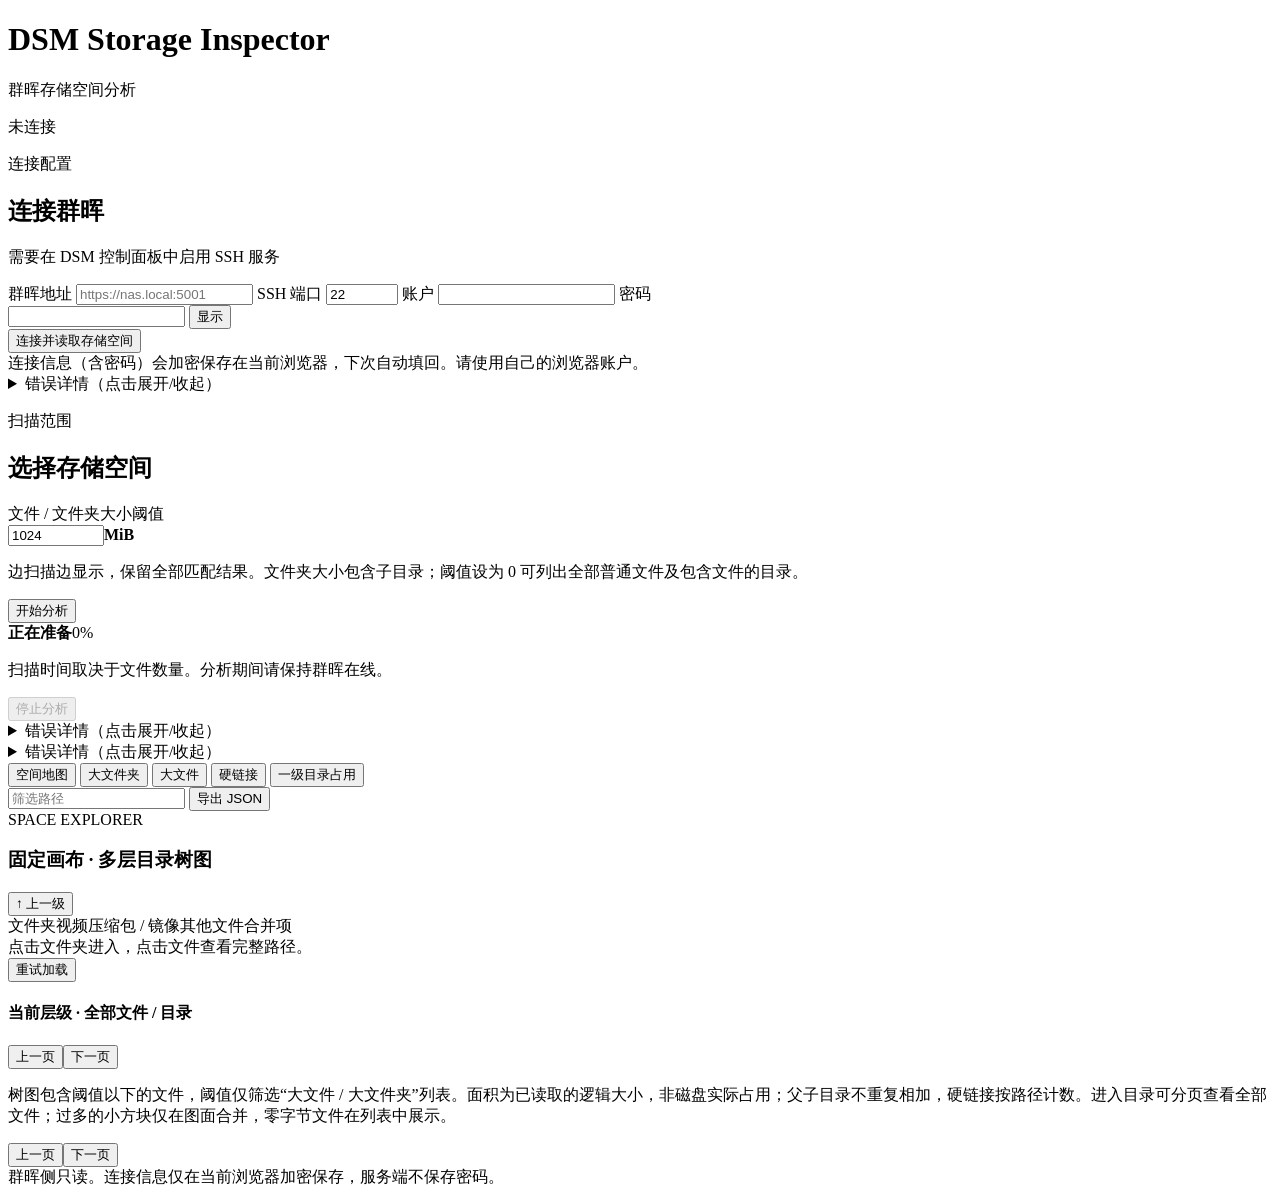
==== app/static/index.html @ ff5aff05 "first commit" ====
<!doctype html>
<html lang="zh-CN">
  <head>
    <meta charset="utf-8">
    <meta name="viewport" content="width=device-width, initial-scale=1">
    <meta name="color-scheme" content="light">
    <title>DSM Storage Inspector</title>
    <link rel="stylesheet" href="/static/styles.css">
  </head>
  <body>
    <header class="topbar">
      <div class="brand-mark" aria-hidden="true"><span></span><span></span><span></span></div>
      <div>
        <h1>DSM Storage Inspector</h1>
        <p>群晖存储空间分析</p>
      </div>
      <div class="connection-state" id="connection-state"><i></i><span>未连接</span></div>
    </header>

    <main>
      <section class="connection-panel" aria-labelledby="connection-title">
        <div class="section-heading">
          <div>
            <p class="eyebrow">连接配置</p>
            <h2 id="connection-title">连接群晖</h2>
          </div>
          <p class="section-note">需要在 DSM 控制面板中启用 SSH 服务</p>
        </div>

        <form id="connection-form" class="connection-form">
          <label class="field address-field">
            <span>群晖地址</span>
            <input id="address" name="address" placeholder="https://nas.local:5001" autocomplete="url" required>
          </label>
          <label class="field port-field">
            <span>SSH 端口</span>
            <input id="ssh-port" name="ssh_port" type="number" value="22" min="1" max="65535" required>
          </label>
          <label class="field">
            <span>账户</span>
            <input id="username" name="username" autocomplete="username" required>
          </label>
          <label class="field">
            <span>密码</span>
            <div class="password-wrap">
              <input id="password" name="password" type="password" autocomplete="current-password" required>
              <button type="button" class="icon-button" id="toggle-password" aria-label="显示密码" title="显示密码">显示</button>
            </div>
          </label>
          <button class="primary-button" id="connect-button" type="submit">
            <span>连接并读取存储空间</span>
          </button>
        </form>
        <div class="section-note" id="saved-connection-status" role="status">连接信息（含密码）会加密保存在当前浏览器，下次自动填回。请使用自己的浏览器账户。</div>
        <div class="inline-message" id="connection-message" role="status" aria-live="polite"></div>
        <details id="connection-error" class="error-details is-hidden">
          <summary>错误详情（点击展开/收起）</summary>
          <pre></pre>
        </details>
      </section>

      <section id="workspace" class="workspace is-hidden" aria-live="polite">
        <div class="volume-section">
          <div class="section-heading">
            <div>
              <p class="eyebrow">扫描范围</p>
              <h2>选择存储空间</h2>
            </div>
            <span class="fingerprint" id="fingerprint"></span>
          </div>
          <div id="volume-grid" class="volume-grid"></div>

          <div class="scan-options">
            <label class="field compact-field">
              <span>文件 / 文件夹大小阈值</span>
              <div class="unit-input"><input id="large-file-mb" type="number" value="1024" min="0" max="10000000" required><b>MiB</b></div>
            </label>
            <p class="section-note">边扫描边显示，保留全部匹配结果。文件夹大小包含子目录；阈值设为 0 可列出全部普通文件及包含文件的目录。</p>
            <button class="primary-button analyze-button" id="analyze-button" type="button">开始分析</button>
          </div>
        </div>

        <div id="progress-panel" class="progress-panel is-hidden">
          <div class="progress-copy"><strong id="progress-stage">正在准备</strong><span id="progress-value">0%</span></div>
          <div class="progress-track"><div id="progress-bar"></div></div>
          <p>扫描时间取决于文件数量。分析期间请保持群晖在线。</p>
          <button id="stop-button" class="secondary-button" type="button" disabled>停止分析</button>
          <details id="scan-error" class="error-details is-hidden">
            <summary>错误详情（点击展开/收起）</summary>
            <pre></pre>
          </details>
        </div>

        <section id="results" class="results is-hidden">
          <div id="scan-notice" class="scan-notice" role="status"></div>
          <details id="scan-warnings" class="error-details result-errors is-hidden">
            <summary>错误详情（点击展开/收起）</summary>
            <pre></pre>
          </details>
          <div class="summary-strip" id="summary-strip"></div>
          <div class="tabs" role="tablist" aria-label="分析结果">
            <button class="tab is-active" data-tab="treemap" role="tab">空间地图</button>
            <button class="tab" data-tab="large-directories" role="tab">大文件夹 <span id="large-directory-count"></span></button>
            <button class="tab" data-tab="large-files" role="tab">大文件 <span id="large-count"></span></button>
            <button class="tab" data-tab="hardlinks" role="tab">硬链接 <span id="hardlink-count"></span></button>
            <button class="tab" data-tab="directories" role="tab">一级目录占用 <span id="directory-count"></span></button>
          </div>
          <div class="result-toolbar">
            <input id="result-search" type="search" placeholder="筛选路径" aria-label="筛选结果路径">
            <button id="export-button" class="secondary-button" type="button">导出 JSON</button>
          </div>
          <div id="result-content" class="result-content"></div>
          <section id="space-map" class="space-map is-hidden" aria-label="存储空间矩形树图">
            <div class="map-heading"><div><span class="map-eyebrow">SPACE EXPLORER</span><h3>固定画布 · 多层目录树图</h3></div><span id="map-status" class="map-status"></span></div>
            <div class="map-navigation"><button id="map-up" class="secondary-button" type="button">↑ 上一级</button><nav id="map-breadcrumbs" aria-label="当前目录"></nav></div>
            <div class="map-layout"><div><div id="map-canvas" class="map-canvas" aria-label="方块面积代表已扫描的逻辑大小"></div><div class="map-legend"><span data-kind="folder">文件夹</span><span data-kind="video">视频</span><span data-kind="archive">压缩包 / 镜像</span><span data-kind="file">其他文件</span><span data-kind="aggregate">合并项</span></div></div>
              <aside class="map-sidebar"><div id="map-current" class="map-current"></div><div id="map-selection" class="map-selection" role="status">点击文件夹进入，点击文件查看完整路径。</div><button id="map-retry" class="is-hidden" type="button">重试加载</button><h4>当前层级 · 全部文件 / 目录</h4><div id="map-list" class="map-list"></div><div class="map-pagination"><button id="map-prev" type="button">上一页</button><span id="map-page"></span><button id="map-next" type="button">下一页</button></div></aside>
            </div>
            <p class="map-footnote">树图包含阈值以下的文件，阈值仅筛选“大文件 / 大文件夹”列表。面积为已读取的逻辑大小，非磁盘实际占用；父子目录不重复相加，硬链接按路径计数。进入目录可分页查看全部文件；过多的小方块仅在图面合并，零字节文件在列表中展示。</p>
          </section>
          <div id="table-pagination" class="result-toolbar"><button id="previous-page" class="secondary-button">上一页</button><span id="page-status"></span><button id="next-page" class="secondary-button">下一页</button></div>
        </section>
      </section>
    </main>

    <footer>群晖侧只读。连接信息仅在当前浏览器加密保存，服务端不保存密码。</footer>
    <script src="/static/connection-store.js" defer></script>
    <script src="/static/treemap.js" defer></script>
    <script src="/static/app.js" defer></script>
  </body>
</html>
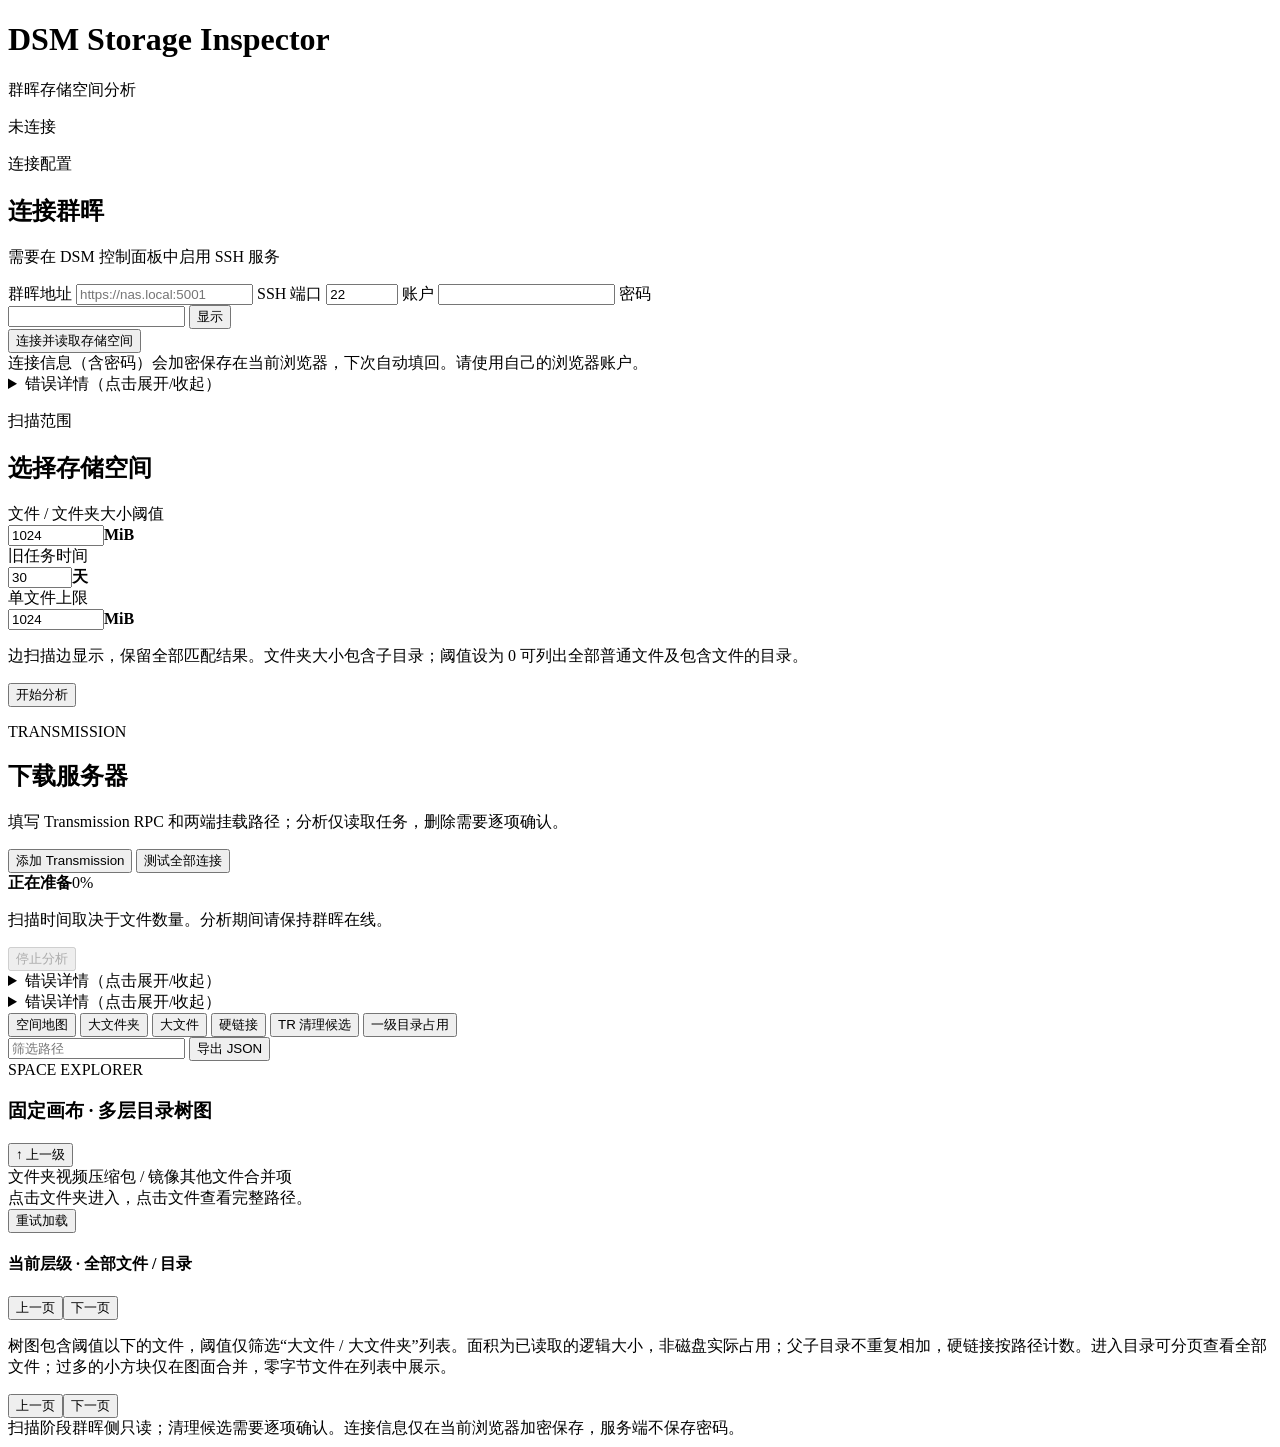
==== commit 1d565c8d: "feat: add multi-server Transmission analysis and cleanup" ====
--- a/app/static/index.html
+++ b/app/static/index.html
@@ -75,10 +75,31 @@
               <span>文件 / 文件夹大小阈值</span>
               <div class="unit-input"><input id="large-file-mb" type="number" value="1024" min="0" max="10000000" required><b>MiB</b></div>
             </label>
+            <label class="field compact-field">
+              <span>旧任务时间</span>
+              <div class="unit-input"><input id="tr-age-days" type="number" value="30" min="1" max="3650" required><b>天</b></div>
+            </label>
+            <label class="field compact-field">
+              <span>单文件上限</span>
+              <div class="unit-input"><input id="tr-max-file-mb" type="number" value="1024" min="0" max="10000000" required><b>MiB</b></div>
+            </label>
             <p class="section-note">边扫描边显示，保留全部匹配结果。文件夹大小包含子目录；阈值设为 0 可列出全部普通文件及包含文件的目录。</p>
             <button class="primary-button analyze-button" id="analyze-button" type="button">开始分析</button>
           </div>
         </div>
+
+        <section class="transmission-section" aria-labelledby="transmission-title">
+          <div class="section-heading">
+            <div><p class="eyebrow">TRANSMISSION</p><h2 id="transmission-title">下载服务器</h2></div>
+            <p class="section-note">填写 Transmission RPC 和两端挂载路径；分析仅读取任务，删除需要逐项确认。</p>
+          </div>
+          <div id="transmission-list" class="transmission-list"></div>
+          <div class="transmission-actions">
+            <button id="add-transmission" class="secondary-button" type="button">添加 Transmission</button>
+            <button id="test-transmissions" class="secondary-button" type="button">测试全部连接</button>
+            <span id="transmission-message" class="inline-message" role="status"></span>
+          </div>
+        </section>
 
         <div id="progress-panel" class="progress-panel is-hidden">
           <div class="progress-copy"><strong id="progress-stage">正在准备</strong><span id="progress-value">0%</span></div>
@@ -103,6 +124,7 @@
             <button class="tab" data-tab="large-directories" role="tab">大文件夹 <span id="large-directory-count"></span></button>
             <button class="tab" data-tab="large-files" role="tab">大文件 <span id="large-count"></span></button>
             <button class="tab" data-tab="hardlinks" role="tab">硬链接 <span id="hardlink-count"></span></button>
+            <button class="tab" data-tab="transmission" role="tab">TR 清理候选 <span id="transmission-count"></span></button>
             <button class="tab" data-tab="directories" role="tab">一级目录占用 <span id="directory-count"></span></button>
           </div>
           <div class="result-toolbar">
@@ -123,7 +145,7 @@
       </section>
     </main>
 
-    <footer>群晖侧只读。连接信息仅在当前浏览器加密保存，服务端不保存密码。</footer>
+    <footer>扫描阶段群晖侧只读；清理候选需要逐项确认。连接信息仅在当前浏览器加密保存，服务端不保存密码。</footer>
     <script src="/static/connection-store.js" defer></script>
     <script src="/static/treemap.js" defer></script>
     <script src="/static/app.js" defer></script>
